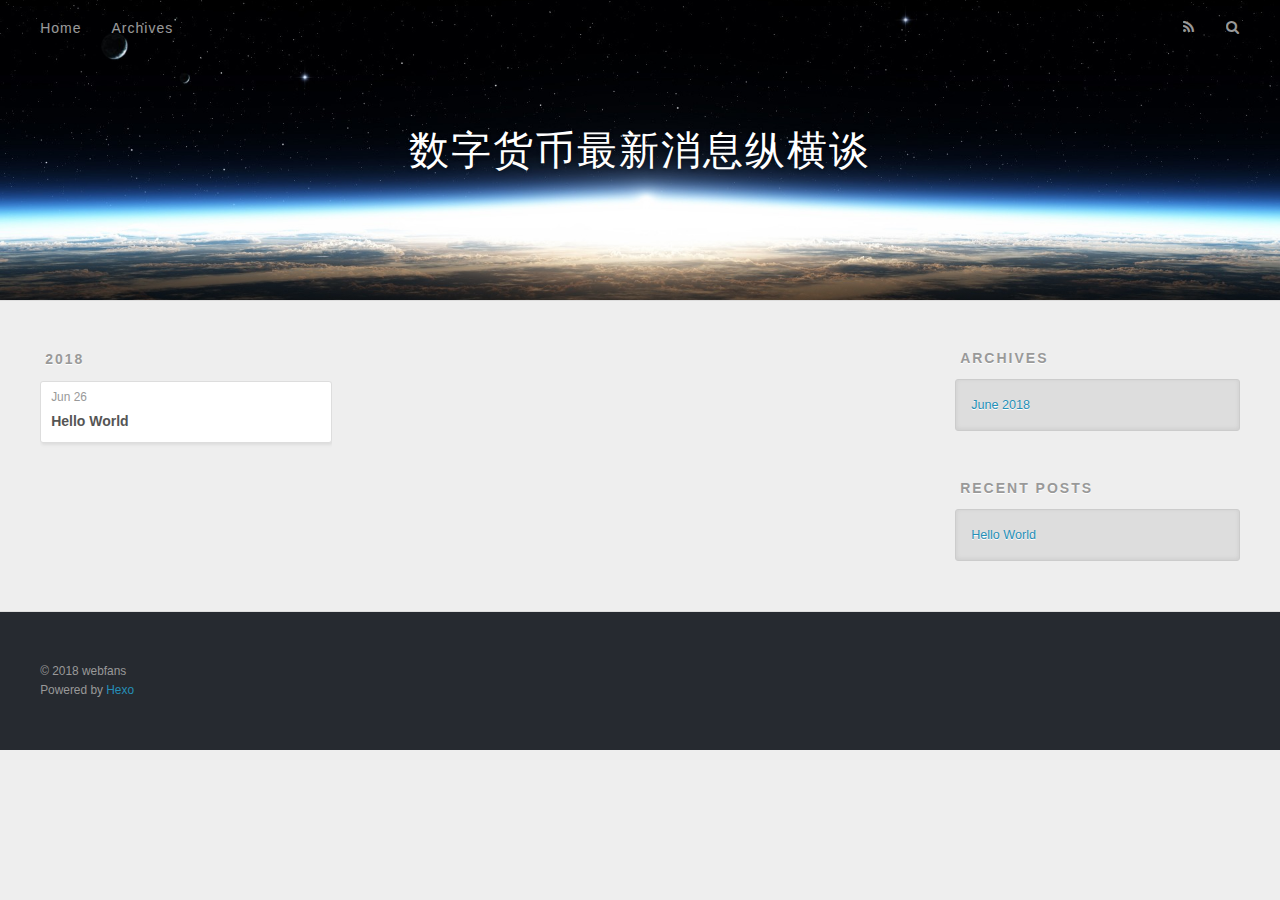
==== archives/index.html @ 78c60aa1 "Site updated: 2018-06-26 15:52:23" ====
<!DOCTYPE html>
<html>
<head>
  <meta charset="utf-8">
  

  
  <title>Archives | 数字货币最新消息纵横谈</title>
  <meta name="viewport" content="width=device-width, initial-scale=1, maximum-scale=1">
  <meta property="og:type" content="website">
<meta property="og:title" content="数字货币最新消息纵横谈">
<meta property="og:url" content="https://qqqzhch.github.io/bitcoinblog/archives/index.html">
<meta property="og:site_name" content="数字货币最新消息纵横谈">
<meta property="og:locale" content="default">
<meta name="twitter:card" content="summary">
<meta name="twitter:title" content="数字货币最新消息纵横谈">
  
    <link rel="alternate" href="/atom.xml" title="数字货币最新消息纵横谈" type="application/atom+xml">
  
  
    <link rel="icon" href="/favicon.png">
  
  
    <link href="//fonts.googleapis.com/css?family=Source+Code+Pro" rel="stylesheet" type="text/css">
  
  <link rel="stylesheet" href="/css/style.css">
</head>

<body>
  <div id="container">
    <div id="wrap">
      <header id="header">
  <div id="banner"></div>
  <div id="header-outer" class="outer">
    <div id="header-title" class="inner">
      <h1 id="logo-wrap">
        <a href="/" id="logo">数字货币最新消息纵横谈</a>
      </h1>
      
    </div>
    <div id="header-inner" class="inner">
      <nav id="main-nav">
        <a id="main-nav-toggle" class="nav-icon"></a>
        
          <a class="main-nav-link" href="/">Home</a>
        
          <a class="main-nav-link" href="/archives">Archives</a>
        
      </nav>
      <nav id="sub-nav">
        
          <a id="nav-rss-link" class="nav-icon" href="/atom.xml" title="RSS Feed"></a>
        
        <a id="nav-search-btn" class="nav-icon" title="Search"></a>
      </nav>
      <div id="search-form-wrap">
        <form action="//google.com/search" method="get" accept-charset="UTF-8" class="search-form"><input type="search" name="q" class="search-form-input" placeholder="Search"><button type="submit" class="search-form-submit">&#xF002;</button><input type="hidden" name="sitesearch" value="https://qqqzhch.github.io/bitcoinblog"></form>
      </div>
    </div>
  </div>
</header>
      <div class="outer">
        <section id="main">
  
  
    
    
      
      
      <section class="archives-wrap">
        <div class="archive-year-wrap">
          <a href="/archives/2018" class="archive-year">2018</a>
        </div>
        <div class="archives">
    
    <article class="archive-article archive-type-post">
  <div class="archive-article-inner">
    <header class="archive-article-header">
      <a href="/2018/06/26/hello-world/" class="archive-article-date">
  <time datetime="2018-06-26T07:25:07.196Z" itemprop="datePublished">Jun 26</time>
</a>
      
  
    <h1 itemprop="name">
      <a class="archive-article-title" href="/2018/06/26/hello-world/">Hello World</a>
    </h1>
  

    </header>
  </div>
</article>
  
  
    </div></section>
  


</section>
        
          <aside id="sidebar">
  
    

  
    

  
    
  
    
  <div class="widget-wrap">
    <h3 class="widget-title">Archives</h3>
    <div class="widget">
      <ul class="archive-list"><li class="archive-list-item"><a class="archive-list-link" href="/archives/2018/06/">June 2018</a></li></ul>
    </div>
  </div>


  
    
  <div class="widget-wrap">
    <h3 class="widget-title">Recent Posts</h3>
    <div class="widget">
      <ul>
        
          <li>
            <a href="/2018/06/26/hello-world/">Hello World</a>
          </li>
        
      </ul>
    </div>
  </div>

  
</aside>
        
      </div>
      <footer id="footer">
  
  <div class="outer">
    <div id="footer-info" class="inner">
      &copy; 2018 webfans<br>
      Powered by <a href="http://hexo.io/" target="_blank">Hexo</a>
    </div>
  </div>
</footer>
    </div>
    <nav id="mobile-nav">
  
    <a href="/" class="mobile-nav-link">Home</a>
  
    <a href="/archives" class="mobile-nav-link">Archives</a>
  
</nav>
    

<script src="//ajax.googleapis.com/ajax/libs/jquery/2.0.3/jquery.min.js"></script>


  <link rel="stylesheet" href="/fancybox/jquery.fancybox.css">
  <script src="/fancybox/jquery.fancybox.pack.js"></script>


<script src="/js/script.js"></script>



  </div>
</body>
</html>
---- css/style.css ----
body {
  width: 100%;
}
body:before,
body:after {
  content: "";
  display: table;
}
body:after {
  clear: both;
}
html,
body,
div,
span,
applet,
object,
iframe,
h1,
h2,
h3,
h4,
h5,
h6,
p,
blockquote,
pre,
a,
abbr,
acronym,
address,
big,
cite,
code,
del,
dfn,
em,
img,
ins,
kbd,
q,
s,
samp,
small,
strike,
strong,
sub,
sup,
tt,
var,
dl,
dt,
dd,
ol,
ul,
li,
fieldset,
form,
label,
legend,
table,
caption,
tbody,
tfoot,
thead,
tr,
th,
td {
  margin: 0;
  padding: 0;
  border: 0;
  outline: 0;
  font-weight: inherit;
  font-style: inherit;
  font-family: inherit;
  font-size: 100%;
  vertical-align: baseline;
}
body {
  line-height: 1;
  color: #000;
  background: #fff;
}
ol,
ul {
  list-style: none;
}
table {
  border-collapse: separate;
  border-spacing: 0;
  vertical-align: middle;
}
caption,
th,
td {
  text-align: left;
  font-weight: normal;
  vertical-align: middle;
}
a img {
  border: none;
}
input,
button {
  margin: 0;
  padding: 0;
}
input::-moz-focus-inner,
button::-moz-focus-inner {
  border: 0;
  padding: 0;
}
@font-face {
  font-family: FontAwesome;
  font-style: normal;
  font-weight: normal;
  src: url("fonts/fontawesome-webfont.eot?v=#4.0.3");
  src: url("fonts/fontawesome-webfont.eot?#iefix&v=#4.0.3") format("embedded-opentype"), url("fonts/fontawesome-webfont.woff?v=#4.0.3") format("woff"), url("fonts/fontawesome-webfont.ttf?v=#4.0.3") format("truetype"), url("fonts/fontawesome-webfont.svg#fontawesomeregular?v=#4.0.3") format("svg");
}
html,
body,
#container {
  height: 100%;
}
body {
  background: #eee;
  font: 14px -apple-system, BlinkMacSystemFont, "Segoe UI", "Roboto", "Oxygen", "Ubuntu", "Cantarell", "Fira Sans", "Droid Sans", "Helvetica Neue", sans-serif;
  -webkit-text-size-adjust: 100%;
}
.outer {
  max-width: 1220px;
  margin: 0 auto;
  padding: 0 20px;
}
.outer:before,
.outer:after {
  content: "";
  display: table;
}
.outer:after {
  clear: both;
}
.inner {
  display: inline;
  float: left;
  width: 98.33333333333333%;
  margin: 0 0.833333333333333%;
}
.left,
.alignleft {
  float: left;
}
.right,
.alignright {
  float: right;
}
.clear {
  clear: both;
}
#container {
  position: relative;
}
.mobile-nav-on {
  overflow: hidden;
}
#wrap {
  height: 100%;
  width: 100%;
  position: absolute;
  top: 0;
  left: 0;
  -webkit-transition: 0.2s ease-out;
  -moz-transition: 0.2s ease-out;
  -ms-transition: 0.2s ease-out;
  transition: 0.2s ease-out;
  z-index: 1;
  background: #eee;
}
.mobile-nav-on #wrap {
  left: 280px;
}
@media screen and (min-width: 768px) {
  #main {
    display: inline;
    float: left;
    width: 73.33333333333333%;
    margin: 0 0.833333333333333%;
  }
}
.article-date,
.article-category-link,
.archive-year,
.widget-title {
  text-decoration: none;
  text-transform: uppercase;
  letter-spacing: 2px;
  color: #999;
  margin-bottom: 1em;
  margin-left: 5px;
  line-height: 1em;
  text-shadow: 0 1px #fff;
  font-weight: bold;
}
.article-inner,
.archive-article-inner {
  background: #fff;
  -webkit-box-shadow: 1px 2px 3px #ddd;
  box-shadow: 1px 2px 3px #ddd;
  border: 1px solid #ddd;
  border-radius: 3px;
}
.article-entry h1,
.widget h1 {
  font-size: 2em;
}
.article-entry h2,
.widget h2 {
  font-size: 1.5em;
}
.article-entry h3,
.widget h3 {
  font-size: 1.3em;
}
.article-entry h4,
.widget h4 {
  font-size: 1.2em;
}
.article-entry h5,
.widget h5 {
  font-size: 1em;
}
.article-entry h6,
.widget h6 {
  font-size: 1em;
  color: #999;
}
.article-entry hr,
.widget hr {
  border: 1px dashed #ddd;
}
.article-entry strong,
.widget strong {
  font-weight: bold;
}
.article-entry em,
.widget em,
.article-entry cite,
.widget cite {
  font-style: italic;
}
.article-entry sup,
.widget sup,
.article-entry sub,
.widget sub {
  font-size: 0.75em;
  line-height: 0;
  position: relative;
  vertical-align: baseline;
}
.article-entry sup,
.widget sup {
  top: -0.5em;
}
.article-entry sub,
.widget sub {
  bottom: -0.2em;
}
.article-entry small,
.widget small {
  font-size: 0.85em;
}
.article-entry acronym,
.widget acronym,
.article-entry abbr,
.widget abbr {
  border-bottom: 1px dotted;
}
.article-entry ul,
.widget ul,
.article-entry ol,
.widget ol,
.article-entry dl,
.widget dl {
  margin: 0 20px;
  line-height: 1.6em;
}
.article-entry ul ul,
.widget ul ul,
.article-entry ol ul,
.widget ol ul,
.article-entry ul ol,
.widget ul ol,
.article-entry ol ol,
.widget ol ol {
  margin-top: 0;
  margin-bottom: 0;
}
.article-entry ul,
.widget ul {
  list-style: disc;
}
.article-entry ol,
.widget ol {
  list-style: decimal;
}
.article-entry dt,
.widget dt {
  font-weight: bold;
}
#header {
  height: 300px;
  position: relative;
  border-bottom: 1px solid #ddd;
}
#header:before,
#header:after {
  content: "";
  position: absolute;
  left: 0;
  right: 0;
  height: 40px;
}
#header:before {
  top: 0;
  background: -webkit-linear-gradient(rgba(0,0,0,0.2), transparent);
  background: -moz-linear-gradient(rgba(0,0,0,0.2), transparent);
  background: -ms-linear-gradient(rgba(0,0,0,0.2), transparent);
  background: linear-gradient(rgba(0,0,0,0.2), transparent);
}
#header:after {
  bottom: 0;
  background: -webkit-linear-gradient(transparent, rgba(0,0,0,0.2));
  background: -moz-linear-gradient(transparent, rgba(0,0,0,0.2));
  background: -ms-linear-gradient(transparent, rgba(0,0,0,0.2));
  background: linear-gradient(transparent, rgba(0,0,0,0.2));
}
#header-outer {
  height: 100%;
  position: relative;
}
#header-inner {
  position: relative;
  overflow: hidden;
}
#banner {
  position: absolute;
  top: 0;
  left: 0;
  width: 100%;
  height: 100%;
  background: url("images/banner.jpg") center #000;
  -webkit-background-size: cover;
  -moz-background-size: cover;
  background-size: cover;
  z-index: -1;
}
#header-title {
  text-align: center;
  height: 40px;
  position: absolute;
  top: 50%;
  left: 0;
  margin-top: -20px;
}
#logo,
#subtitle {
  text-decoration: none;
  color: #fff;
  font-weight: 300;
  text-shadow: 0 1px 4px rgba(0,0,0,0.3);
}
#logo {
  font-size: 40px;
  line-height: 40px;
  letter-spacing: 2px;
}
#subtitle {
  font-size: 16px;
  line-height: 16px;
  letter-spacing: 1px;
}
#subtitle-wrap {
  margin-top: 16px;
}
#main-nav {
  float: left;
  margin-left: -15px;
}
.nav-icon,
.main-nav-link {
  float: left;
  color: #fff;
  opacity: 0.6;
  text-decoration: none;
  text-shadow: 0 1px rgba(0,0,0,0.2);
  -webkit-transition: opacity 0.2s;
  -moz-transition: opacity 0.2s;
  -ms-transition: opacity 0.2s;
  transition: opacity 0.2s;
  display: block;
  padding: 20px 15px;
}
.nav-icon:hover,
.main-nav-link:hover {
  opacity: 1;
}
.nav-icon {
  font-family: FontAwesome;
  text-align: center;
  font-size: 14px;
  width: 14px;
  height: 14px;
  padding: 20px 15px;
  position: relative;
  cursor: pointer;
}
.main-nav-link {
  font-weight: 300;
  letter-spacing: 1px;
}
@media screen and (max-width: 479px) {
  .main-nav-link {
    display: none;
  }
}
#main-nav-toggle {
  display: none;
}
#main-nav-toggle:before {
  content: "\f0c9";
}
@media screen and (max-width: 479px) {
  #main-nav-toggle {
    display: block;
  }
}
#sub-nav {
  float: right;
  margin-right: -15px;
}
#nav-rss-link:before {
  content: "\f09e";
}
#nav-search-btn:before {
  content: "\f002";
}
#search-form-wrap {
  position: absolute;
  top: 15px;
  width: 150px;
  height: 30px;
  right: -150px;
  opacity: 0;
  -webkit-transition: 0.2s ease-out;
  -moz-transition: 0.2s ease-out;
  -ms-transition: 0.2s ease-out;
  transition: 0.2s ease-out;
}
#search-form-wrap.on {
  opacity: 1;
  right: 0;
}
@media screen and (max-width: 479px) {
  #search-form-wrap {
    width: 100%;
    right: -100%;
  }
}
.search-form {
  position: absolute;
  top: 0;
  left: 0;
  right: 0;
  background: #fff;
  padding: 5px 15px;
  border-radius: 15px;
  -webkit-box-shadow: 0 0 10px rgba(0,0,0,0.3);
  box-shadow: 0 0 10px rgba(0,0,0,0.3);
}
.search-form-input {
  border: none;
  background: none;
  color: #555;
  width: 100%;
  font: 13px -apple-system, BlinkMacSystemFont, "Segoe UI", "Roboto", "Oxygen", "Ubuntu", "Cantarell", "Fira Sans", "Droid Sans", "Helvetica Neue", sans-serif;
  outline: none;
}
.search-form-input::-webkit-search-results-decoration,
.search-form-input::-webkit-search-cancel-button {
  -webkit-appearance: none;
}
.search-form-submit {
  position: absolute;
  top: 50%;
  right: 10px;
  margin-top: -7px;
  font: 13px FontAwesome;
  border: none;
  background: none;
  color: #bbb;
  cursor: pointer;
}
.search-form-submit:hover,
.search-form-submit:focus {
  color: #777;
}
.article {
  margin: 50px 0;
}
.article-inner {
  overflow: hidden;
}
.article-meta:before,
.article-meta:after {
  content: "";
  display: table;
}
.article-meta:after {
  clear: both;
}
.article-date {
  float: left;
}
.article-category {
  float: left;
  line-height: 1em;
  color: #ccc;
  text-shadow: 0 1px #fff;
  margin-left: 8px;
}
.article-category:before {
  content: "\2022";
}
.article-category-link {
  margin: 0 12px 1em;
}
.article-header {
  padding: 20px 20px 0;
}
.article-title {
  text-decoration: none;
  font-size: 2em;
  font-weight: bold;
  color: #555;
  line-height: 1.1em;
  -webkit-transition: color 0.2s;
  -moz-transition: color 0.2s;
  -ms-transition: color 0.2s;
  transition: color 0.2s;
}
a.article-title:hover {
  color: #258fb8;
}
.article-entry {
  color: #555;
  padding: 0 20px;
}
.article-entry:before,
.article-entry:after {
  content: "";
  display: table;
}
.article-entry:after {
  clear: both;
}
.article-entry p,
.article-entry table {
  line-height: 1.6em;
  margin: 1.6em 0;
}
.article-entry h1,
.article-entry h2,
.article-entry h3,
.article-entry h4,
.article-entry h5,
.article-entry h6 {
  font-weight: bold;
}
.article-entry h1,
.article-entry h2,
.article-entry h3,
.article-entry h4,
.article-entry h5,
.article-entry h6 {
  line-height: 1.1em;
  margin: 1.1em 0;
}
.article-entry a {
  color: #258fb8;
  text-decoration: none;
}
.article-entry a:hover {
  text-decoration: underline;
}
.article-entry ul,
.article-entry ol,
.article-entry dl {
  margin-top: 1.6em;
  margin-bottom: 1.6em;
}
.article-entry img,
.article-entry video {
  max-width: 100%;
  height: auto;
  display: block;
  margin: auto;
}
.article-entry iframe {
  border: none;
}
.article-entry table {
  width: 100%;
  border-collapse: collapse;
  border-spacing: 0;
}
.article-entry th {
  font-weight: bold;
  border-bottom: 3px solid #ddd;
  padding-bottom: 0.5em;
}
.article-entry td {
  border-bottom: 1px solid #ddd;
  padding: 10px 0;
}
.article-entry blockquote {
  font-family: Georgia, "Times New Roman", serif;
  font-size: 1.4em;
  margin: 1.6em 20px;
  text-align: center;
}
.article-entry blockquote footer {
  font-size: 14px;
  margin: 1.6em 0;
  font-family: -apple-system, BlinkMacSystemFont, "Segoe UI", "Roboto", "Oxygen", "Ubuntu", "Cantarell", "Fira Sans", "Droid Sans", "Helvetica Neue", sans-serif;
}
.article-entry blockquote footer cite:before {
  content: "—";
  padding: 0 0.5em;
}
.article-entry .pullquote {
  text-align: left;
  width: 45%;
  margin: 0;
}
.article-entry .pullquote.left {
  margin-left: 0.5em;
  margin-right: 1em;
}
.article-entry .pullquote.right {
  margin-right: 0.5em;
  margin-left: 1em;
}
.article-entry .caption {
  color: #999;
  display: block;
  font-size: 0.9em;
  margin-top: 0.5em;
  position: relative;
  text-align: center;
}
.article-entry .video-container {
  position: relative;
  padding-top: 56.25%;
  height: 0;
  overflow: hidden;
}
.article-entry .video-container iframe,
.article-entry .video-container object,
.article-entry .video-container embed {
  position: absolute;
  top: 0;
  left: 0;
  width: 100%;
  height: 100%;
  margin-top: 0;
}
.article-more-link a {
  display: inline-block;
  line-height: 1em;
  padding: 6px 15px;
  border-radius: 15px;
  background: #eee;
  color: #999;
  text-shadow: 0 1px #fff;
  text-decoration: none;
}
.article-more-link a:hover {
  background: #258fb8;
  color: #fff;
  text-decoration: none;
  text-shadow: 0 1px #1e7293;
}
.article-footer {
  font-size: 0.85em;
  line-height: 1.6em;
  border-top: 1px solid #ddd;
  padding-top: 1.6em;
  margin: 0 20px 20px;
}
.article-footer:before,
.article-footer:after {
  content: "";
  display: table;
}
.article-footer:after {
  clear: both;
}
.article-footer a {
  color: #999;
  text-decoration: none;
}
.article-footer a:hover {
  color: #555;
}
.article-tag-list-item {
  float: left;
  margin-right: 10px;
}
.article-tag-list-link:before {
  content: "#";
}
.article-comment-link {
  float: right;
}
.article-comment-link:before {
  content: "\f075";
  font-family: FontAwesome;
  padding-right: 8px;
}
.article-share-link {
  cursor: pointer;
  float: right;
  margin-left: 20px;
}
.article-share-link:before {
  content: "\f064";
  font-family: FontAwesome;
  padding-right: 6px;
}
#article-nav {
  position: relative;
}
#article-nav:before,
#article-nav:after {
  content: "";
  display: table;
}
#article-nav:after {
  clear: both;
}
@media screen and (min-width: 768px) {
  #article-nav {
    margin: 50px 0;
  }
  #article-nav:before {
    width: 8px;
    height: 8px;
    position: absolute;
    top: 50%;
    left: 50%;
    margin-top: -4px;
    margin-left: -4px;
    content: "";
    border-radius: 50%;
    background: #ddd;
    -webkit-box-shadow: 0 1px 2px #fff;
    box-shadow: 0 1px 2px #fff;
  }
}
.article-nav-link-wrap {
  text-decoration: none;
  text-shadow: 0 1px #fff;
  color: #999;
  -webkit-box-sizing: border-box;
  -moz-box-sizing: border-box;
  box-sizing: border-box;
  margin-top: 50px;
  text-align: center;
  display: block;
}
.article-nav-link-wrap:hover {
  color: #555;
}
@media screen and (min-width: 768px) {
  .article-nav-link-wrap {
    width: 50%;
    margin-top: 0;
  }
}
@media screen and (min-width: 768px) {
  #article-nav-newer {
    float: left;
    text-align: right;
    padding-right: 20px;
  }
}
@media screen and (min-width: 768px) {
  #article-nav-older {
    float: right;
    text-align: left;
    padding-left: 20px;
  }
}
.article-nav-caption {
  text-transform: uppercase;
  letter-spacing: 2px;
  color: #ddd;
  line-height: 1em;
  font-weight: bold;
}
#article-nav-newer .article-nav-caption {
  margin-right: -2px;
}
.article-nav-title {
  font-size: 0.85em;
  line-height: 1.6em;
  margin-top: 0.5em;
}
.article-share-box {
  position: absolute;
  display: none;
  background: #fff;
  -webkit-box-shadow: 1px 2px 10px rgba(0,0,0,0.2);
  box-shadow: 1px 2px 10px rgba(0,0,0,0.2);
  border-radius: 3px;
  margin-left: -145px;
  overflow: hidden;
  z-index: 1;
}
.article-share-box.on {
  display: block;
}
.article-share-input {
  width: 100%;
  background: none;
  -webkit-box-sizing: border-box;
  -moz-box-sizing: border-box;
  box-sizing: border-box;
  font: 14px -apple-system, BlinkMacSystemFont, "Segoe UI", "Roboto", "Oxygen", "Ubuntu", "Cantarell", "Fira Sans", "Droid Sans", "Helvetica Neue", sans-serif;
  padding: 0 15px;
  color: #555;
  outline: none;
  border: 1px solid #ddd;
  border-radius: 3px 3px 0 0;
  height: 36px;
  line-height: 36px;
}
.article-share-links {
  background: #eee;
}
.article-share-links:before,
.article-share-links:after {
  content: "";
  display: table;
}
.article-share-links:after {
  clear: both;
}
.article-share-twitter,
.article-share-facebook,
.article-share-pinterest,
.article-share-google {
  width: 50px;
  height: 36px;
  display: block;
  float: left;
  position: relative;
  color: #999;
  text-shadow: 0 1px #fff;
}
.article-share-twitter:before,
.article-share-facebook:before,
.article-share-pinterest:before,
.article-share-google:before {
  font-size: 20px;
  font-family: FontAwesome;
  width: 20px;
  height: 20px;
  position: absolute;
  top: 50%;
  left: 50%;
  margin-top: -10px;
  margin-left: -10px;
  text-align: center;
}
.article-share-twitter:hover,
.article-share-facebook:hover,
.article-share-pinterest:hover,
.article-share-google:hover {
  color: #fff;
}
.article-share-twitter:before {
  content: "\f099";
}
.article-share-twitter:hover {
  background: #00aced;
  text-shadow: 0 1px #008abe;
}
.article-share-facebook:before {
  content: "\f09a";
}
.article-share-facebook:hover {
  background: #3b5998;
  text-shadow: 0 1px #2f477a;
}
.article-share-pinterest:before {
  content: "\f0d2";
}
.article-share-pinterest:hover {
  background: #cb2027;
  text-shadow: 0 1px #a21a1f;
}
.article-share-google:before {
  content: "\f0d5";
}
.article-share-google:hover {
  background: #dd4b39;
  text-shadow: 0 1px #be3221;
}
.article-gallery {
  background: #000;
  position: relative;
}
.article-gallery-photos {
  position: relative;
  overflow: hidden;
}
.article-gallery-img {
  display: none;
  max-width: 100%;
}
.article-gallery-img:first-child {
  display: block;
}
.article-gallery-img.loaded {
  position: absolute;
  display: block;
}
.article-gallery-img img {
  display: block;
  max-width: 100%;
  margin: 0 auto;
}
#comments {
  background: #fff;
  -webkit-box-shadow: 1px 2px 3px #ddd;
  box-shadow: 1px 2px 3px #ddd;
  padding: 20px;
  border: 1px solid #ddd;
  border-radius: 3px;
  margin: 50px 0;
}
#comments a {
  color: #258fb8;
}
.archives-wrap {
  margin: 50px 0;
}
.archives:before,
.archives:after {
  content: "";
  display: table;
}
.archives:after {
  clear: both;
}
.archive-year-wrap {
  margin-bottom: 1em;
}
.archives {
  -webkit-column-gap: 10px;
  -moz-column-gap: 10px;
  column-gap: 10px;
}
@media screen and (min-width: 480px) and (max-width: 767px) {
  .archives {
    -webkit-column-count: 2;
    -moz-column-count: 2;
    column-count: 2;
  }
}
@media screen and (min-width: 768px) {
  .archives {
    -webkit-column-count: 3;
    -moz-column-count: 3;
    column-count: 3;
  }
}
.archive-article {
  -webkit-column-break-inside: avoid;
  page-break-inside: avoid;
  overflow: hidden;
  break-inside: avoid-column;
}
.archive-article-inner {
  padding: 10px;
  margin-bottom: 15px;
}
.archive-article-title {
  text-decoration: none;
  font-weight: bold;
  color: #555;
  -webkit-transition: color 0.2s;
  -moz-transition: color 0.2s;
  -ms-transition: color 0.2s;
  transition: color 0.2s;
  line-height: 1.6em;
}
.archive-article-title:hover {
  color: #258fb8;
}
.archive-article-footer {
  margin-top: 1em;
}
.archive-article-date {
  color: #999;
  text-decoration: none;
  font-size: 0.85em;
  line-height: 1em;
  margin-bottom: 0.5em;
  display: block;
}
#page-nav {
  margin: 50px auto;
  background: #fff;
  -webkit-box-shadow: 1px 2px 3px #ddd;
  box-shadow: 1px 2px 3px #ddd;
  border: 1px solid #ddd;
  border-radius: 3px;
  text-align: center;
  color: #999;
  overflow: hidden;
}
#page-nav:before,
#page-nav:after {
  content: "";
  display: table;
}
#page-nav:after {
  clear: both;
}
#page-nav a,
#page-nav span {
  padding: 10px 20px;
  line-height: 1;
  height: 2ex;
}
#page-nav a {
  color: #999;
  text-decoration: none;
}
#page-nav a:hover {
  background: #999;
  color: #fff;
}
#page-nav .prev {
  float: left;
}
#page-nav .next {
  float: right;
}
#page-nav .page-number {
  display: inline-block;
}
@media screen and (max-width: 479px) {
  #page-nav .page-number {
    display: none;
  }
}
#page-nav .current {
  color: #555;
  font-weight: bold;
}
#page-nav .space {
  color: #ddd;
}
#footer {
  background: #262a30;
  padding: 50px 0;
  border-top: 1px solid #ddd;
  color: #999;
}
#footer a {
  color: #258fb8;
  text-decoration: none;
}
#footer a:hover {
  text-decoration: underline;
}
#footer-info {
  line-height: 1.6em;
  font-size: 0.85em;
}
.article-entry pre,
.article-entry .highlight {
  background: #2d2d2d;
  margin: 0 -20px;
  padding: 15px 20px;
  border-style: solid;
  border-color: #ddd;
  border-width: 1px 0;
  overflow: auto;
  color: #ccc;
  line-height: 22.400000000000002px;
}
.article-entry .highlight .gutter pre,
.article-entry .gist .gist-file .gist-data .line-numbers {
  color: #666;
  font-size: 0.85em;
}
.article-entry pre,
.article-entry code {
  font-family: "Source Code Pro", Consolas, Monaco, Menlo, Consolas, monospace;
}
.article-entry code {
  background: #eee;
  text-shadow: 0 1px #fff;
  padding: 0 0.3em;
}
.article-entry pre code {
  background: none;
  text-shadow: none;
  padding: 0;
}
.article-entry .highlight pre {
  border: none;
  margin: 0;
  padding: 0;
}
.article-entry .highlight table {
  margin: 0;
  width: auto;
}
.article-entry .highlight td {
  border: none;
  padding: 0;
}
.article-entry .highlight figcaption {
  font-size: 0.85em;
  color: #999;
  line-height: 1em;
  margin-bottom: 1em;
}
.article-entry .highlight figcaption:before,
.article-entry .highlight figcaption:after {
  content: "";
  display: table;
}
.article-entry .highlight figcaption:after {
  clear: both;
}
.article-entry .highlight figcaption a {
  float: right;
}
.article-entry .highlight .gutter pre {
  text-align: right;
  padding-right: 20px;
}
.article-entry .highlight .line {
  height: 22.400000000000002px;
}
.article-entry .highlight .line.marked {
  background: #515151;
}
.article-entry .gist {
  margin: 0 -20px;
  border-style: solid;
  border-color: #ddd;
  border-width: 1px 0;
  background: #2d2d2d;
  padding: 15px 20px 15px 0;
}
.article-entry .gist .gist-file {
  border: none;
  font-family: "Source Code Pro", Consolas, Monaco, Menlo, Consolas, monospace;
  margin: 0;
}
.article-entry .gist .gist-file .gist-data {
  background: none;
  border: none;
}
.article-entry .gist .gist-file .gist-data .line-numbers {
  background: none;
  border: none;
  padding: 0 20px 0 0;
}
.article-entry .gist .gist-file .gist-data .line-data {
  padding: 0 !important;
}
.article-entry .gist .gist-file .highlight {
  margin: 0;
  padding: 0;
  border: none;
}
.article-entry .gist .gist-file .gist-meta {
  background: #2d2d2d;
  color: #999;
  font: 0.85em -apple-system, BlinkMacSystemFont, "Segoe UI", "Roboto", "Oxygen", "Ubuntu", "Cantarell", "Fira Sans", "Droid Sans", "Helvetica Neue", sans-serif;
  text-shadow: 0 0;
  padding: 0;
  margin-top: 1em;
  margin-left: 20px;
}
.article-entry .gist .gist-file .gist-meta a {
  color: #258fb8;
  font-weight: normal;
}
.article-entry .gist .gist-file .gist-meta a:hover {
  text-decoration: underline;
}
pre .comment,
pre .title {
  color: #999;
}
pre .variable,
pre .attribute,
pre .tag,
pre .regexp,
pre .ruby .constant,
pre .xml .tag .title,
pre .xml .pi,
pre .xml .doctype,
pre .html .doctype,
pre .css .id,
pre .css .class,
pre .css .pseudo {
  color: #f2777a;
}
pre .number,
pre .preprocessor,
pre .built_in,
pre .literal,
pre .params,
pre .constant {
  color: #f99157;
}
pre .class,
pre .ruby .class .title,
pre .css .rules .attribute {
  color: #9c9;
}
pre .string,
pre .value,
pre .inheritance,
pre .header,
pre .ruby .symbol,
pre .xml .cdata {
  color: #9c9;
}
pre .css .hexcolor {
  color: #6cc;
}
pre .function,
pre .python .decorator,
pre .python .title,
pre .ruby .function .title,
pre .ruby .title .keyword,
pre .perl .sub,
pre .javascript .title,
pre .coffeescript .title {
  color: #69c;
}
pre .keyword,
pre .javascript .function {
  color: #c9c;
}
@media screen and (max-width: 479px) {
  #mobile-nav {
    position: absolute;
    top: 0;
    left: 0;
    width: 280px;
    height: 100%;
    background: #191919;
    border-right: 1px solid #fff;
  }
}
@media screen and (max-width: 479px) {
  .mobile-nav-link {
    display: block;
    color: #999;
    text-decoration: none;
    padding: 15px 20px;
    font-weight: bold;
  }
  .mobile-nav-link:hover {
    color: #fff;
  }
}
@media screen and (min-width: 768px) {
  #sidebar {
    display: inline;
    float: left;
    width: 23.333333333333332%;
    margin: 0 0.833333333333333%;
  }
}
.widget-wrap {
  margin: 50px 0;
}
.widget {
  color: #777;
  text-shadow: 0 1px #fff;
  background: #ddd;
  -webkit-box-shadow: 0 -1px 4px #ccc inset;
  box-shadow: 0 -1px 4px #ccc inset;
  border: 1px solid #ccc;
  padding: 15px;
  border-radius: 3px;
}
.widget a {
  color: #258fb8;
  text-decoration: none;
}
.widget a:hover {
  text-decoration: underline;
}
.widget ul ul,
.widget ol ul,
.widget dl ul,
.widget ul ol,
.widget ol ol,
.widget dl ol,
.widget ul dl,
.widget ol dl,
.widget dl dl {
  margin-left: 15px;
  list-style: disc;
}
.widget {
  line-height: 1.6em;
  word-wrap: break-word;
  font-size: 0.9em;
}
.widget ul,
.widget ol {
  list-style: none;
  margin: 0;
}
.widget ul ul,
.widget ol ul,
.widget ul ol,
.widget ol ol {
  margin: 0 20px;
}
.widget ul ul,
.widget ol ul {
  list-style: disc;
}
.widget ul ol,
.widget ol ol {
  list-style: decimal;
}
.category-list-count,
.tag-list-count,
.archive-list-count {
  padding-left: 5px;
  color: #999;
  font-size: 0.85em;
}
.category-list-count:before,
.tag-list-count:before,
.archive-list-count:before {
  content: "(";
}
.category-list-count:after,
.tag-list-count:after,
.archive-list-count:after {
  content: ")";
}
.tagcloud a {
  margin-right: 5px;
  display: inline-block;
}
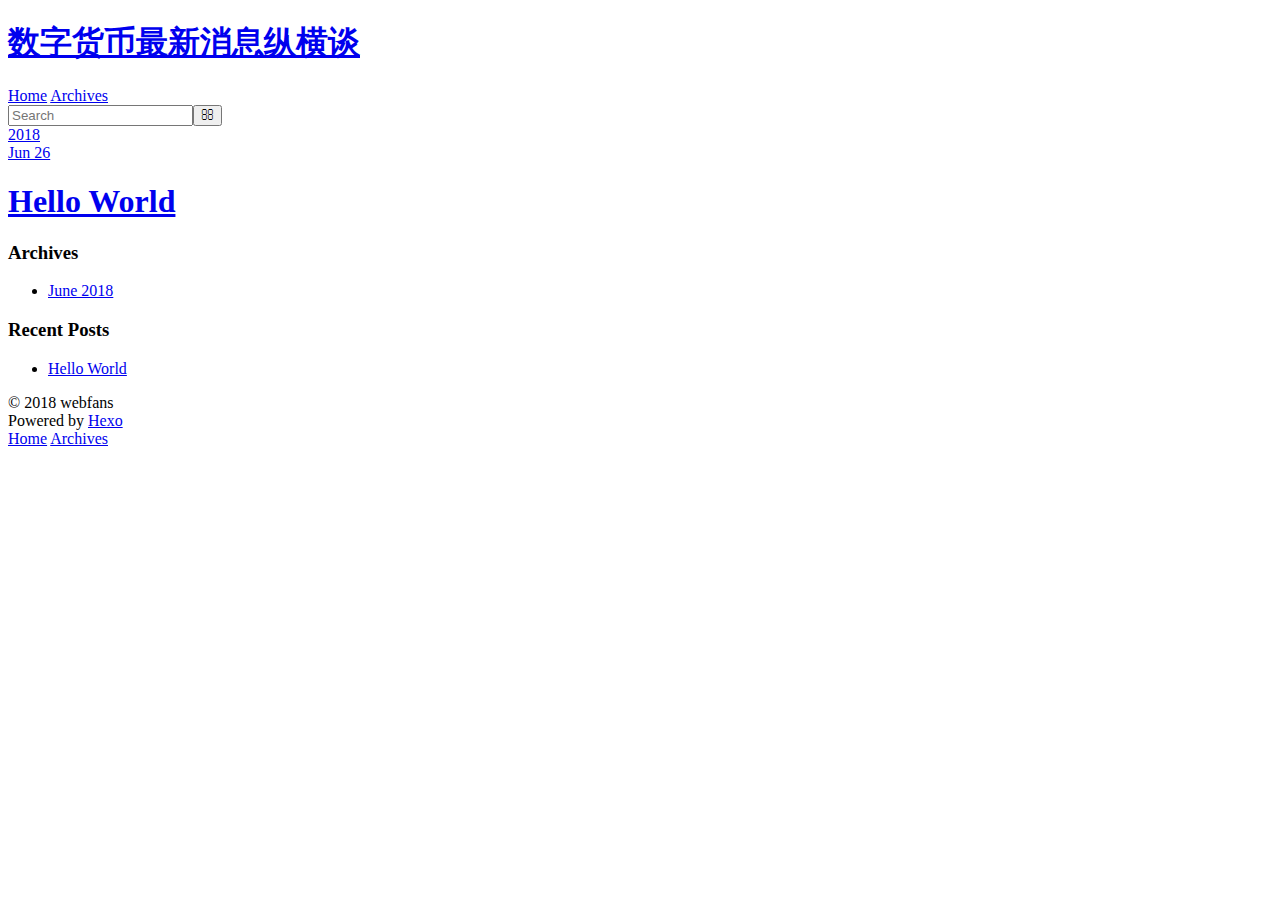
==== commit 0fb26aab: "Site updated: 2018-06-26 15:59:17" ====
--- a/archives/index.html
+++ b/archives/index.html
@@ -15,7 +15,7 @@
 <meta name="twitter:card" content="summary">
 <meta name="twitter:title" content="数字货币最新消息纵横谈">
   
-    <link rel="alternate" href="/atom.xml" title="数字货币最新消息纵横谈" type="application/atom+xml">
+    <link rel="alternate" href="/bitcoinblog/atom.xml" title="数字货币最新消息纵横谈" type="application/atom+xml">
   
   
     <link rel="icon" href="/favicon.png">
@@ -23,7 +23,7 @@
   
     <link href="//fonts.googleapis.com/css?family=Source+Code+Pro" rel="stylesheet" type="text/css">
   
-  <link rel="stylesheet" href="/css/style.css">
+  <link rel="stylesheet" href="/bitcoinblog/css/style.css">
 </head>
 
 <body>
@@ -34,7 +34,7 @@
   <div id="header-outer" class="outer">
     <div id="header-title" class="inner">
       <h1 id="logo-wrap">
-        <a href="/" id="logo">数字货币最新消息纵横谈</a>
+        <a href="/bitcoinblog/" id="logo">数字货币最新消息纵横谈</a>
       </h1>
       
     </div>
@@ -42,14 +42,14 @@
       <nav id="main-nav">
         <a id="main-nav-toggle" class="nav-icon"></a>
         
-          <a class="main-nav-link" href="/">Home</a>
+          <a class="main-nav-link" href="/bitcoinblog/">Home</a>
         
-          <a class="main-nav-link" href="/archives">Archives</a>
+          <a class="main-nav-link" href="/bitcoinblog/archives">Archives</a>
         
       </nav>
       <nav id="sub-nav">
         
-          <a id="nav-rss-link" class="nav-icon" href="/atom.xml" title="RSS Feed"></a>
+          <a id="nav-rss-link" class="nav-icon" href="/bitcoinblog/atom.xml" title="RSS Feed"></a>
         
         <a id="nav-search-btn" class="nav-icon" title="Search"></a>
       </nav>
@@ -69,20 +69,20 @@
       
       <section class="archives-wrap">
         <div class="archive-year-wrap">
-          <a href="/archives/2018" class="archive-year">2018</a>
+          <a href="/bitcoinblog/archives/2018" class="archive-year">2018</a>
         </div>
         <div class="archives">
     
     <article class="archive-article archive-type-post">
   <div class="archive-article-inner">
     <header class="archive-article-header">
-      <a href="/2018/06/26/hello-world/" class="archive-article-date">
+      <a href="/bitcoinblog/2018/06/26/hello-world/" class="archive-article-date">
   <time datetime="2018-06-26T07:25:07.196Z" itemprop="datePublished">Jun 26</time>
 </a>
       
   
     <h1 itemprop="name">
-      <a class="archive-article-title" href="/2018/06/26/hello-world/">Hello World</a>
+      <a class="archive-article-title" href="/bitcoinblog/2018/06/26/hello-world/">Hello World</a>
     </h1>
   
 
@@ -111,7 +111,7 @@
   <div class="widget-wrap">
     <h3 class="widget-title">Archives</h3>
     <div class="widget">
-      <ul class="archive-list"><li class="archive-list-item"><a class="archive-list-link" href="/archives/2018/06/">June 2018</a></li></ul>
+      <ul class="archive-list"><li class="archive-list-item"><a class="archive-list-link" href="/bitcoinblog/archives/2018/06/">June 2018</a></li></ul>
     </div>
   </div>
 
@@ -124,7 +124,7 @@
       <ul>
         
           <li>
-            <a href="/2018/06/26/hello-world/">Hello World</a>
+            <a href="/bitcoinblog/2018/06/26/hello-world/">Hello World</a>
           </li>
         
       </ul>
@@ -147,9 +147,9 @@
     </div>
     <nav id="mobile-nav">
   
-    <a href="/" class="mobile-nav-link">Home</a>
+    <a href="/bitcoinblog/" class="mobile-nav-link">Home</a>
   
-    <a href="/archives" class="mobile-nav-link">Archives</a>
+    <a href="/bitcoinblog/archives" class="mobile-nav-link">Archives</a>
   
 </nav>
     
@@ -157,11 +157,11 @@
 <script src="//ajax.googleapis.com/ajax/libs/jquery/2.0.3/jquery.min.js"></script>
 
 
-  <link rel="stylesheet" href="/fancybox/jquery.fancybox.css">
-  <script src="/fancybox/jquery.fancybox.pack.js"></script>
+  <link rel="stylesheet" href="/bitcoinblog/fancybox/jquery.fancybox.css">
+  <script src="/bitcoinblog/fancybox/jquery.fancybox.pack.js"></script>
 
 
-<script src="/js/script.js"></script>
+<script src="/bitcoinblog/js/script.js"></script>
 
 
 
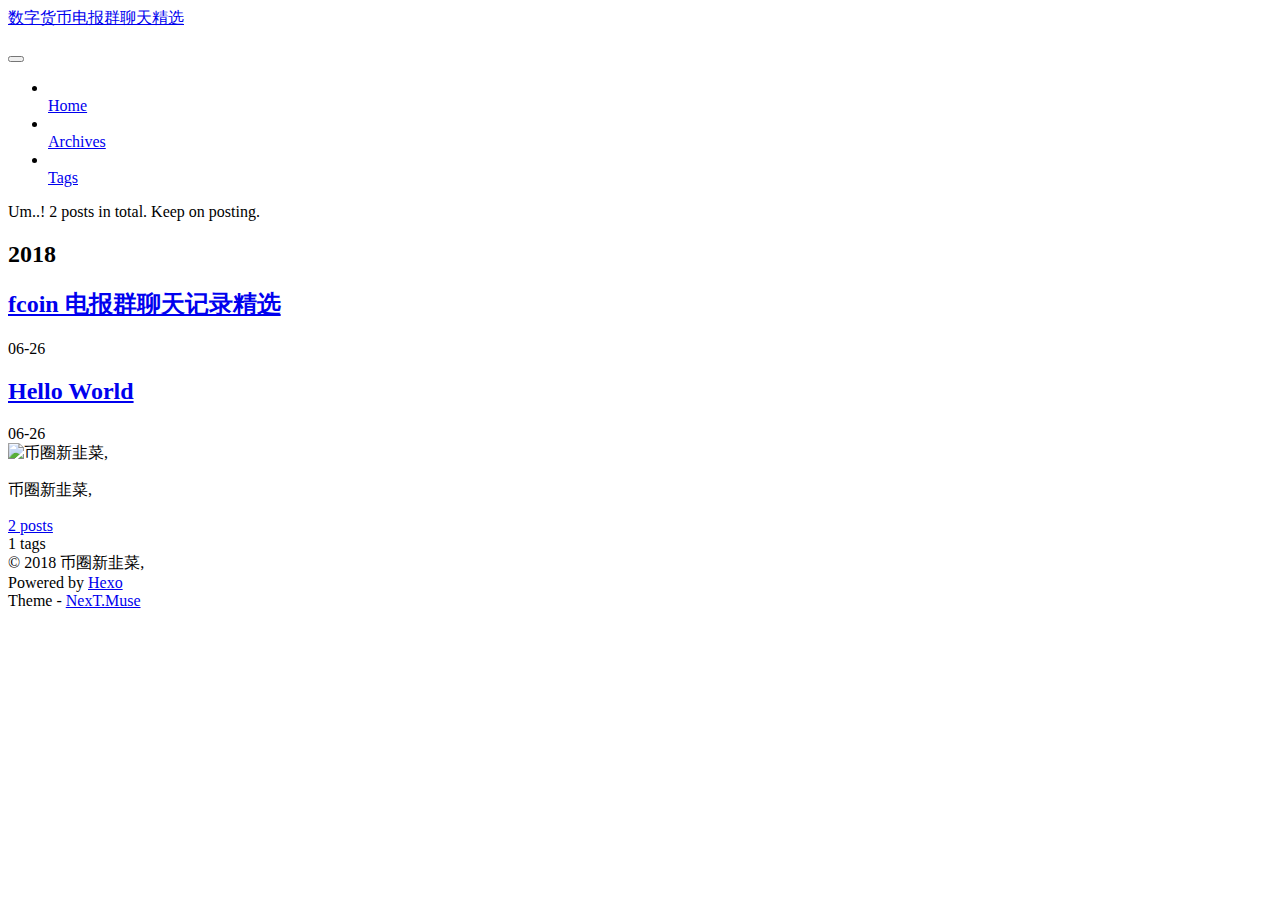
==== commit 8515d3a7: "Site updated: 2018-06-26 22:10:18" ====
--- a/archives/index.html
+++ b/archives/index.html
@@ -1,170 +1,606 @@
 <!DOCTYPE html>
-<html>
+
+
+
+  
+
+
+<html class="theme-next muse use-motion" lang="zh-CN,">
 <head>
-  <meta charset="utf-8">
-  
-
-  
-  <title>Archives | 数字货币最新消息纵横谈</title>
-  <meta name="viewport" content="width=device-width, initial-scale=1, maximum-scale=1">
-  <meta property="og:type" content="website">
-<meta property="og:title" content="数字货币最新消息纵横谈">
-<meta property="og:url" content="https://qqqzhch.github.io/bitcoinblog/archives/index.html">
-<meta property="og:site_name" content="数字货币最新消息纵横谈">
-<meta property="og:locale" content="default">
+  <meta charset="UTF-8"/>
+<meta http-equiv="X-UA-Compatible" content="IE=edge" />
+<meta name="viewport" content="width=device-width, initial-scale=1, maximum-scale=1"/>
+<meta name="theme-color" content="#222">
+
+
+
+
+
+
+
+
+
+<meta http-equiv="Cache-Control" content="no-transform" />
+<meta http-equiv="Cache-Control" content="no-siteapp" />
+
+
+
+
+
+
+
+
+
+
+
+
+
+
+
+  
+  
+  <link href="/bitcoinblog/lib/fancybox/source/jquery.fancybox.css?v=2.1.5" rel="stylesheet" type="text/css" />
+
+
+
+
+  
+  
+  
+  
+
+  
+    
+    
+  
+
+  
+
+  
+
+  
+
+  
+
+  
+    
+    
+    <link href="//fonts.googleapis.com/css?family=Lato:300,300italic,400,400italic,700,700italic&subset=latin,latin-ext" rel="stylesheet" type="text/css">
+  
+
+
+
+
+
+
+<link href="/bitcoinblog/lib/font-awesome/css/font-awesome.min.css?v=4.6.2" rel="stylesheet" type="text/css" />
+
+<link href="/bitcoinblog/css/main.css?v=5.1.2" rel="stylesheet" type="text/css" />
+
+
+  <meta name="keywords" content="Hexo, NexT" />
+
+
+
+
+
+
+
+
+  <link rel="shortcut icon" type="image/x-icon" href="/bitcoinblog/favicon.ico?v=5.1.2" />
+
+
+
+
+
+
+<meta property="og:type" content="website">
+<meta property="og:title" content="数字货币电报群聊天精选">
+<meta property="og:url" content="https://qqqzhch.github.io/archives/index.html">
+<meta property="og:site_name" content="数字货币电报群聊天精选">
+<meta property="og:locale" content="zh-CN,">
 <meta name="twitter:card" content="summary">
-<meta name="twitter:title" content="数字货币最新消息纵横谈">
-  
-    <link rel="alternate" href="/bitcoinblog/atom.xml" title="数字货币最新消息纵横谈" type="application/atom+xml">
-  
-  
-    <link rel="icon" href="/favicon.png">
-  
-  
-    <link href="//fonts.googleapis.com/css?family=Source+Code+Pro" rel="stylesheet" type="text/css">
-  
-  <link rel="stylesheet" href="/bitcoinblog/css/style.css">
+<meta name="twitter:title" content="数字货币电报群聊天精选">
+
+
+
+<script type="text/javascript" id="hexo.configurations">
+  var NexT = window.NexT || {};
+  var CONFIG = {
+    root: '/bitcoinblog/',
+    scheme: 'Muse',
+    sidebar: {"position":"left","display":"post","offset":12,"offset_float":12,"b2t":false,"scrollpercent":false,"onmobile":false},
+    fancybox: true,
+    tabs: true,
+    motion: true,
+    duoshuo: {
+      userId: '0',
+      author: 'Author'
+    },
+    algolia: {
+      applicationID: '',
+      apiKey: '',
+      indexName: '',
+      hits: {"per_page":10},
+      labels: {"input_placeholder":"Search for Posts","hits_empty":"We didn't find any results for the search: ${query}","hits_stats":"${hits} results found in ${time} ms"}
+    }
+  };
+</script>
+
+
+
+  <link rel="canonical" href="https://qqqzhch.github.io/archives/"/>
+
+
+
+
+
+  <title>Archive | 数字货币电报群聊天精选</title>
+  
+
+
+
+
+
+
+
+
+
+
+
+
+
+
 </head>
 
-<body>
-  <div id="container">
-    <div id="wrap">
-      <header id="header">
-  <div id="banner"></div>
-  <div id="header-outer" class="outer">
-    <div id="header-title" class="inner">
-      <h1 id="logo-wrap">
-        <a href="/bitcoinblog/" id="logo">数字货币最新消息纵横谈</a>
-      </h1>
-      
+<body itemscope itemtype="http://schema.org/WebPage" lang="zh-CN,">
+
+  
+  
+    
+  
+
+  <div class="container sidebar-position-left  page-archive  ">
+    <div class="headband"></div>
+
+    <header id="header" class="header" itemscope itemtype="http://schema.org/WPHeader">
+      <div class="header-inner"><div class="site-brand-wrapper">
+  <div class="site-meta ">
+    
+
+    <div class="custom-logo-site-title">
+      <a href="/bitcoinblog/"  class="brand" rel="start">
+        <span class="logo-line-before"><i></i></span>
+        <span class="site-title">数字货币电报群聊天精选</span>
+        <span class="logo-line-after"><i></i></span>
+      </a>
     </div>
-    <div id="header-inner" class="inner">
-      <nav id="main-nav">
-        <a id="main-nav-toggle" class="nav-icon"></a>
-        
-          <a class="main-nav-link" href="/bitcoinblog/">Home</a>
-        
-          <a class="main-nav-link" href="/bitcoinblog/archives">Archives</a>
-        
-      </nav>
-      <nav id="sub-nav">
-        
-          <a id="nav-rss-link" class="nav-icon" href="/bitcoinblog/atom.xml" title="RSS Feed"></a>
-        
-        <a id="nav-search-btn" class="nav-icon" title="Search"></a>
-      </nav>
-      <div id="search-form-wrap">
-        <form action="//google.com/search" method="get" accept-charset="UTF-8" class="search-form"><input type="search" name="q" class="search-form-input" placeholder="Search"><button type="submit" class="search-form-submit">&#xF002;</button><input type="hidden" name="sitesearch" value="https://qqqzhch.github.io/bitcoinblog"></form>
+      
+        <p class="site-subtitle"></p>
+      
+  </div>
+
+  <div class="site-nav-toggle">
+    <button>
+      <span class="btn-bar"></span>
+      <span class="btn-bar"></span>
+      <span class="btn-bar"></span>
+    </button>
+  </div>
+</div>
+
+<nav class="site-nav">
+  
+
+  
+    <ul id="menu" class="menu">
+      
+        
+        <li class="menu-item menu-item-home">
+          <a href="/bitcoinblog/" rel="section">
+            
+              <i class="menu-item-icon fa fa-fw fa-home"></i> <br />
+            
+            Home
+          </a>
+        </li>
+      
+        
+        <li class="menu-item menu-item-archives">
+          <a href="/bitcoinblog/archives/" rel="section">
+            
+              <i class="menu-item-icon fa fa-fw fa-archive"></i> <br />
+            
+            Archives
+          </a>
+        </li>
+      
+        
+        <li class="menu-item menu-item-tags">
+          <a href="/bitcoinblog/tags/" rel="section">
+            
+              <i class="menu-item-icon fa fa-fw fa-tags"></i> <br />
+            
+            Tags
+          </a>
+        </li>
+      
+
+      
+    </ul>
+  
+
+  
+</nav>
+
+
+
+ </div>
+    </header>
+
+    <main id="main" class="main">
+      <div class="main-inner">
+        <div class="content-wrap">
+          <div id="content" class="content">
+            
+
+  
+  
+  
+  <div class="post-block archive">
+    <div id="posts" class="posts-collapse">
+      <span class="archive-move-on"></span>
+
+      <span class="archive-page-counter">
+        
+        
+        
+          
+        
+        Um..! 2 posts in total. Keep on posting.
+      </span>
+
+      
+
+        
+        
+        
+
+        
+          
+          <div class="collection-title">
+            <h2 class="archive-year motion-element" id="archive-year-2018">2018</h2>
+          </div>
+        
+        
+
+        
+
+  <article class="post post-type-normal" itemscope itemtype="http://schema.org/Article">
+    <header class="post-header">
+
+      <h2 class="post-title">
+        
+            <a class="post-title-link" href="/bitcoinblog/2018/06/26/fcoin-大闹交易所-看齐天大圣72变/" itemprop="url">
+              
+                <span itemprop="name">fcoin 电报群聊天记录精选</span>
+              
+            </a>
+        
+      </h2>
+
+      <div class="post-meta">
+        <time class="post-time" itemprop="dateCreated"
+              datetime="2018-06-26T16:13:14+08:00"
+              content="2018-06-26" >
+          06-26
+        </time>
       </div>
+
+    </header>
+  </article>
+
+
+
+      
+
+        
+        
+        
+
+        
+        
+
+        
+
+  <article class="post post-type-normal" itemscope itemtype="http://schema.org/Article">
+    <header class="post-header">
+
+      <h2 class="post-title">
+        
+            <a class="post-title-link" href="/bitcoinblog/2018/06/26/hello-world/" itemprop="url">
+              
+                <span itemprop="name">Hello World</span>
+              
+            </a>
+        
+      </h2>
+
+      <div class="post-meta">
+        <time class="post-time" itemprop="dateCreated"
+              datetime="2018-06-26T15:25:07+08:00"
+              content="2018-06-26" >
+          06-26
+        </time>
+      </div>
+
+    </header>
+  </article>
+
+
+
+      
+
     </div>
   </div>
-</header>
-      <div class="outer">
-        <section id="main">
-  
-  
-    
-    
-      
-      
-      <section class="archives-wrap">
-        <div class="archive-year-wrap">
-          <a href="/bitcoinblog/archives/2018" class="archive-year">2018</a>
+  
+  
+  
+
+  
+
+
+
+          </div>
+          
+
+
+          
+
         </div>
-        <div class="archives">
-    
-    <article class="archive-article archive-type-post">
-  <div class="archive-article-inner">
-    <header class="archive-article-header">
-      <a href="/bitcoinblog/2018/06/26/hello-world/" class="archive-article-date">
-  <time datetime="2018-06-26T07:25:07.196Z" itemprop="datePublished">Jun 26</time>
-</a>
-      
-  
-    <h1 itemprop="name">
-      <a class="archive-article-title" href="/bitcoinblog/2018/06/26/hello-world/">Hello World</a>
-    </h1>
-  
-
-    </header>
-  </div>
-</article>
-  
-  
-    </div></section>
-  
-
-
-</section>
-        
-          <aside id="sidebar">
-  
-    
-
-  
-    
-
-  
-    
-  
-    
-  <div class="widget-wrap">
-    <h3 class="widget-title">Archives</h3>
-    <div class="widget">
-      <ul class="archive-list"><li class="archive-list-item"><a class="archive-list-link" href="/bitcoinblog/archives/2018/06/">June 2018</a></li></ul>
+        
+          
+  
+  <div class="sidebar-toggle">
+    <div class="sidebar-toggle-line-wrap">
+      <span class="sidebar-toggle-line sidebar-toggle-line-first"></span>
+      <span class="sidebar-toggle-line sidebar-toggle-line-middle"></span>
+      <span class="sidebar-toggle-line sidebar-toggle-line-last"></span>
     </div>
   </div>
 
-
-  
-    
-  <div class="widget-wrap">
-    <h3 class="widget-title">Recent Posts</h3>
-    <div class="widget">
-      <ul>
-        
-          <li>
-            <a href="/bitcoinblog/2018/06/26/hello-world/">Hello World</a>
-          </li>
-        
-      </ul>
+  <aside id="sidebar" class="sidebar">
+    
+    <div class="sidebar-inner">
+
+      
+
+      
+
+      <section class="site-overview sidebar-panel sidebar-panel-active">
+        <div class="site-author motion-element" itemprop="author" itemscope itemtype="http://schema.org/Person">
+          <img class="site-author-image" itemprop="image"
+               src="/bitcoinblog/images/avatar.gif"
+               alt="币圈新韭菜," />
+          <p class="site-author-name" itemprop="name">币圈新韭菜,</p>
+           
+              <p class="site-description motion-element" itemprop="description"></p>
+          
+        </div>
+        <nav class="site-state motion-element">
+
+          
+            <div class="site-state-item site-state-posts">
+              <a href="/bitcoinblog/archives/">
+                <span class="site-state-item-count">2</span>
+                <span class="site-state-item-name">posts</span>
+              </a>
+            </div>
+          
+
+          
+
+          
+            
+            
+            <div class="site-state-item site-state-tags">
+              
+                <span class="site-state-item-count">1</span>
+                <span class="site-state-item-name">tags</span>
+              
+            </div>
+          
+
+        </nav>
+
+        
+
+        <div class="links-of-author motion-element">
+          
+        </div>
+
+        
+        
+
+        
+        
+
+        
+
+
+      </section>
+
+      
+
+      
+
     </div>
+  </aside>
+
+
+        
+      </div>
+    </main>
+
+    <footer id="footer" class="footer">
+      <div class="footer-inner">
+        <div class="copyright" >
+  
+  &copy; 
+  <span itemprop="copyrightYear">2018</span>
+  <span class="with-love">
+    <i class="fa fa-heart"></i>
+  </span>
+  <span class="author" itemprop="copyrightHolder">币圈新韭菜,</span>
+</div>
+
+
+<div class="powered-by">
+  Powered by <a class="theme-link" href="https://hexo.io">Hexo</a>
+</div>
+
+<div class="theme-info">
+  Theme -
+  <a class="theme-link" href="https://github.com/iissnan/hexo-theme-next">
+    NexT.Muse
+  </a>
+</div>
+
+
+        
+
+        
+      </div>
+    </footer>
+
+    
+      <div class="back-to-top">
+        <i class="fa fa-arrow-up"></i>
+        
+      </div>
+    
+
   </div>
 
   
-</aside>
-        
-      </div>
-      <footer id="footer">
-  
-  <div class="outer">
-    <div id="footer-info" class="inner">
-      &copy; 2018 webfans<br>
-      Powered by <a href="http://hexo.io/" target="_blank">Hexo</a>
-    </div>
-  </div>
-</footer>
-    </div>
-    <nav id="mobile-nav">
-  
-    <a href="/bitcoinblog/" class="mobile-nav-link">Home</a>
-  
-    <a href="/bitcoinblog/archives" class="mobile-nav-link">Archives</a>
-  
-</nav>
-    
-
-<script src="//ajax.googleapis.com/ajax/libs/jquery/2.0.3/jquery.min.js"></script>
-
-
-  <link rel="stylesheet" href="/bitcoinblog/fancybox/jquery.fancybox.css">
-  <script src="/bitcoinblog/fancybox/jquery.fancybox.pack.js"></script>
-
-
-<script src="/bitcoinblog/js/script.js"></script>
-
-
-
-  </div>
+
+<script type="text/javascript">
+  if (Object.prototype.toString.call(window.Promise) !== '[object Function]') {
+    window.Promise = null;
+  }
+</script>
+
+
+
+
+
+
+
+
+
+  
+
+
+
+
+
+
+
+
+
+
+
+
+  
+  <script type="text/javascript" src="/bitcoinblog/lib/jquery/index.js?v=2.1.3"></script>
+
+  
+  <script type="text/javascript" src="/bitcoinblog/lib/fastclick/lib/fastclick.min.js?v=1.0.6"></script>
+
+  
+  <script type="text/javascript" src="/bitcoinblog/lib/jquery_lazyload/jquery.lazyload.js?v=1.9.7"></script>
+
+  
+  <script type="text/javascript" src="/bitcoinblog/lib/velocity/velocity.min.js?v=1.2.1"></script>
+
+  
+  <script type="text/javascript" src="/bitcoinblog/lib/velocity/velocity.ui.min.js?v=1.2.1"></script>
+
+  
+  <script type="text/javascript" src="/bitcoinblog/lib/fancybox/source/jquery.fancybox.pack.js?v=2.1.5"></script>
+
+
+  
+
+
+  <script type="text/javascript" src="/bitcoinblog/js/src/utils.js?v=5.1.2"></script>
+
+  <script type="text/javascript" src="/bitcoinblog/js/src/motion.js?v=5.1.2"></script>
+
+
+
+  
+  
+
+  
+  
+    <script type="text/javascript" id="motion.page.archive">
+      $('.archive-year').velocity('transition.slideLeftIn');
+    </script>
+  
+
+
+  
+
+
+  <script type="text/javascript" src="/bitcoinblog/js/src/bootstrap.js?v=5.1.2"></script>
+
+
+
+  
+
+
+  
+
+
+
+
+	
+
+
+
+
+
+  
+
+
+
+
+
+  
+
+
+
+
+
+
+  
+
+
+
+
+
+  
+
+  
+
+  
+
+  
+
+  
+
+  
+
 </body>
-</html>+</html>
